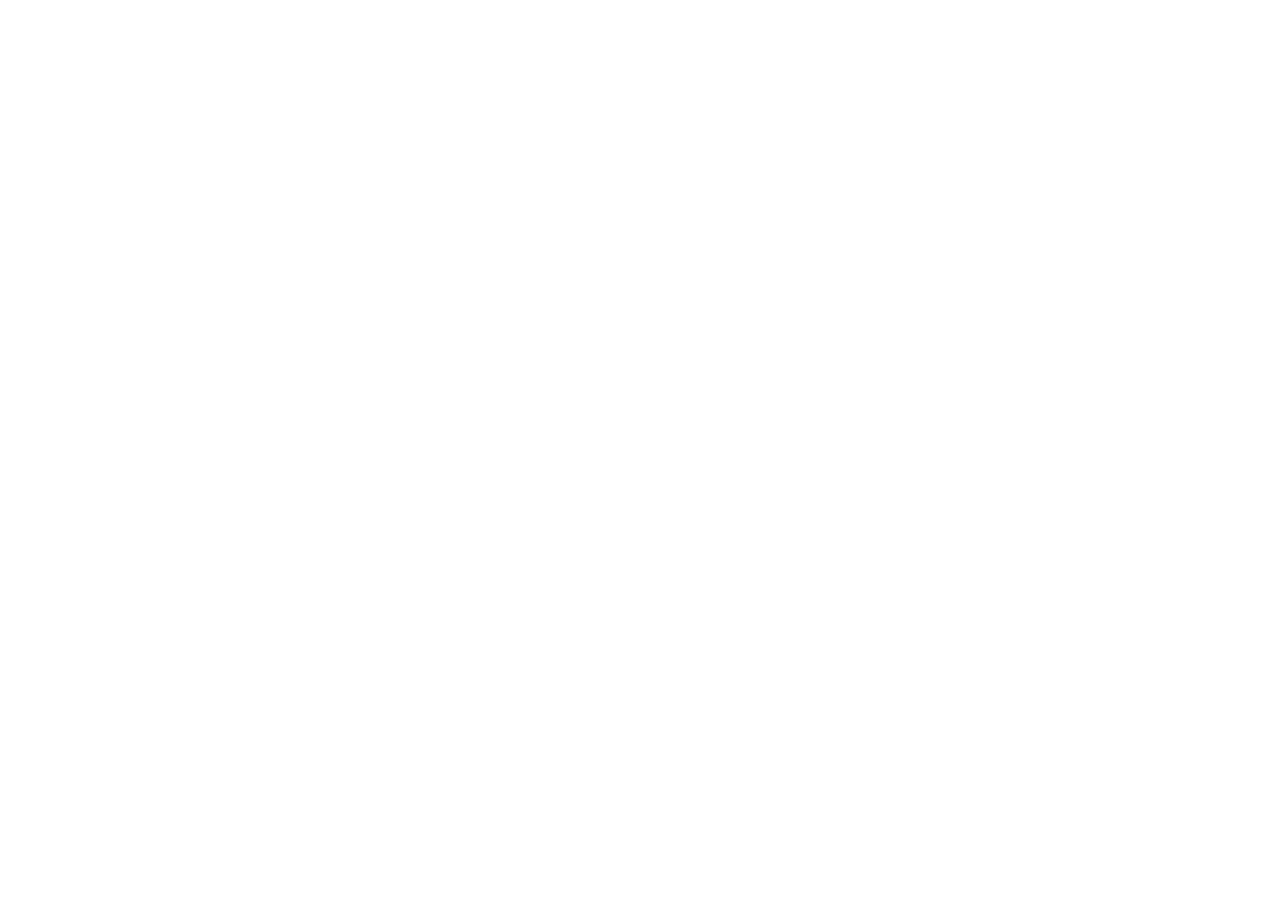
==== index.html @ 0567262a "Initial Login, SignUp and Index Html Files added. Folders created" ====
<!DOCTYPE html>
<html lang="en">
<head>
    <meta charset="UTF-8">
    <meta name="viewport" content="width=device-width, initial-scale=1.0">
    <title>EDIF - Home</title>
</head>
<body>
    
</body>
</html>
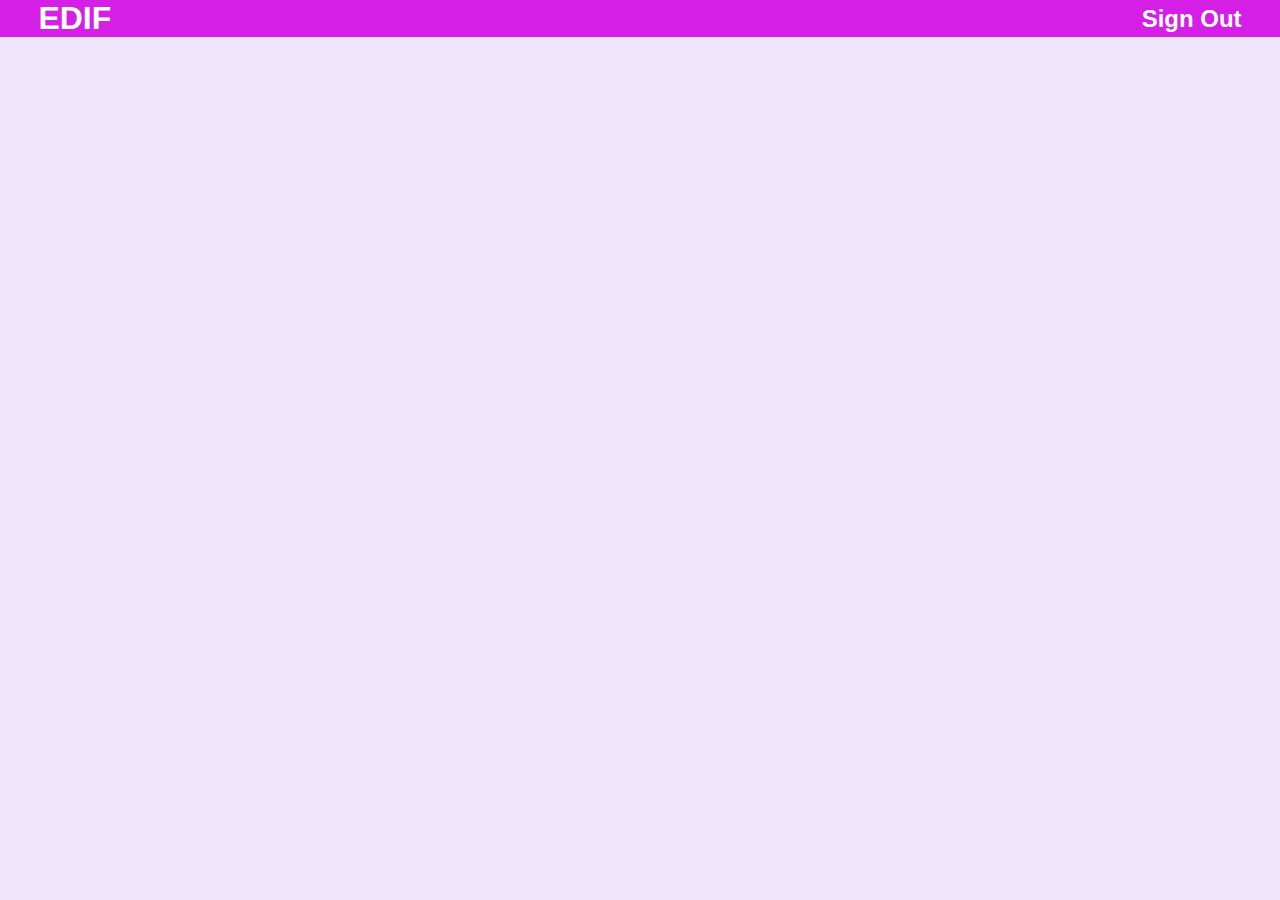
==== commit f55d6ce4: "Basic CSS added to style elements" ====
--- a/index.html
+++ b/index.html
@@ -4,8 +4,14 @@
     <meta charset="UTF-8">
     <meta name="viewport" content="width=device-width, initial-scale=1.0">
     <title>EDIF - Home</title>
+    <link rel="stylesheet" type="text/css" href="css/style.css">
 </head>
 <body>
-    
+    <header>
+        <h1>EDIF</h1>
+        <div class="sign_out_link">
+            <a href="login.html">Sign Out</a>
+        </div>
+    </header>
 </body>
 </html>--- a/css/style.css
+++ b/css/style.css
@@ -0,0 +1,110 @@
+body {
+    background-color: #efe6fd;
+    margin: 0px;
+    font-family: Arial, Helvetica, sans-serif;
+}
+
+header {
+    display:flex;
+    align-items: center;
+    height: 15%;
+    background-color: #d51ee6;
+    color: white;
+}
+
+header h1 {
+    flex: 7;
+    margin-top: 0;
+    margin-bottom: 0;
+    margin-left: 3%;
+}
+
+header p {
+    margin: 0;
+    font-size: 22px;
+    flex: 1;
+    text-align: right;
+}
+
+header .login_link {
+    font-weight: bold;
+    font-size: 24px;
+    padding-left: 1%;
+    margin:auto;
+    flex:1;
+}
+
+header .sign_out_link {
+    text-align: right;
+    font-weight: bold;
+    font-size: 24px;
+    padding-right: 3%;
+    margin:auto;
+    flex:2;
+}
+
+header a {
+    text-decoration: none;
+    color: white;
+}
+
+header a:hover {
+    color: #f4a0ff;
+
+}
+
+.container {
+    position:relative;
+    width: 80%;
+    margin: auto;
+    text-align: center;
+    margin-bottom: 50px;
+}
+
+.container h3 {
+    font-size: 24px;
+}
+
+.container .form {
+    width: 60%;
+    margin: auto;
+}
+
+.container .form .form-element {
+    padding-top: 10px;
+}
+
+.container .form .form-element label {
+    font-size: 20px;
+    text-align: left;
+    display:block;
+}
+
+.container .form .form-element input {
+    font-size: 20px;
+    padding-top: 5px;
+    width: 100%;
+    line-height: 2em;
+}
+
+.container .form input[type="submit"] {
+    font-size: 20px;
+    height: 2em;
+    width: 60%;
+    margin-top: 15px;
+}
+
+
+.foot {
+    background-color: #faf3fa;
+    position: fixed;
+    bottom: 0;
+    width: 100%;
+    height: 5%;
+    text-align: center;
+}
+
+.foot p {
+    margin:0;
+    padding-top: 5px;
+}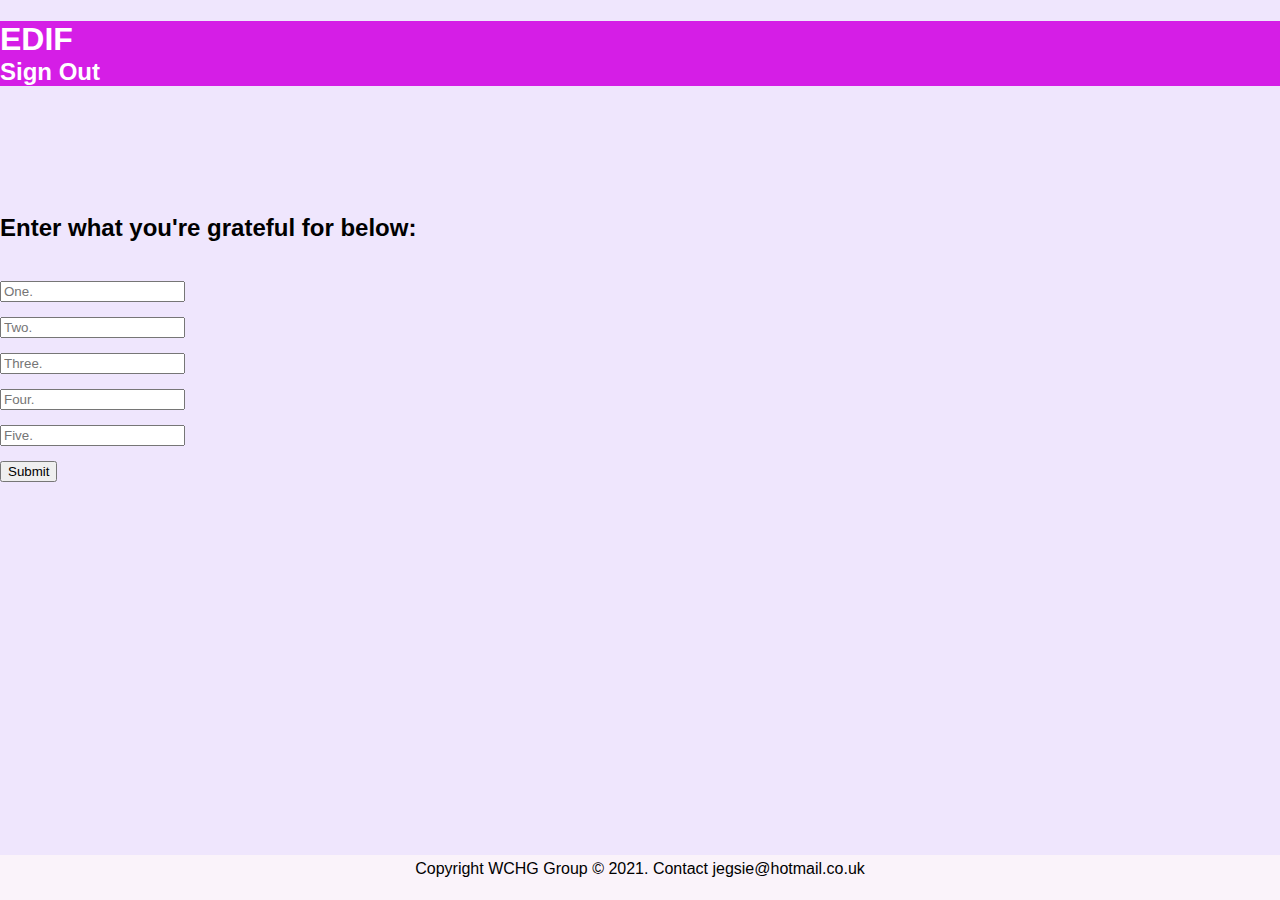
==== commit 10a942b9: "Re styled website with Bootstrap and Added form" ====
--- a/index.html
+++ b/index.html
@@ -4,14 +4,49 @@
     <meta charset="UTF-8">
     <meta name="viewport" content="width=device-width, initial-scale=1.0">
     <title>EDIF - Home</title>
+    <link href="https://cdn.jsdelivr.net/npm/bootstrap@5.0.0-beta1/dist/css/bootstrap.min.css" rel="stylesheet" integrity="sha384-giJF6kkoqNQ00vy+HMDP7azOuL0xtbfIcaT9wjKHr8RbDVddVHyTfAAsrekwKmP1" crossorigin="anonymous">
     <link rel="stylesheet" type="text/css" href="css/style.css">
 </head>
 <body>
-    <header>
-        <h1>EDIF</h1>
-        <div class="sign_out_link">
-            <a href="login.html">Sign Out</a>
+    <div class = "header container-fluid fixed-top">
+        <div class="row align-items-center">
+            <div class="col-8 col-xxl-10">
+                <h1 class="text-white align-middle">EDIF</h1>
+            </div>
+            <div class="col-4 col-xxl-2 login_link text-end text-xxl-center">
+                <a href="login.html">Sign Out</a>
+            </div>
         </div>
-    </header>
+    </div>
+
+    <div class = "container">
+        <div class="row align-items-center">
+            <h3 class="text-center">Enter what you're grateful for below:</h3>
+        </div>
+        <form class="my_form" action="#" method="POST">
+            <div class="form-group form-element">
+                <input type="text" class="form-control" id="first_entry" name="first_entry"  placeholder="One.">
+            </div>
+            <div class="form-group form-element">
+                <input type="text" class="form-control" id="second_entry" name="second_entry"  placeholder="Two.">
+            </div>
+            <div class="form-group form-element">
+                <input type="text" class="form-control" id="third_entry" name="third_entry"  placeholder="Three.">
+            </div>
+            <div class="form-group form-element">
+                <input type="text" class="form-control" id="fourth_entry" name="fourth_entry"  placeholder="Four.">
+            </div>
+            <div class="form-group form-element">
+                <input type="text" class="form-control" id="fifth_entry" name="fifth_entry"  placeholder="Five.">
+            </div>
+            <div class="d-grid gap-2 form-element">
+                <button type="submit" class="btn btn-outline-secondary btn-block">Submit</button>
+            </div>
+        </form>
+    </div>
+
+    <footer class = "foot fixed-bottom">
+        <p>Copyright WCHG Group &copy; 2021. Contact jegsie@hotmail.co.uk</p>
+    </footer>
 </body>
 </html>--- a/css/style.css
+++ b/css/style.css
@@ -4,76 +4,58 @@
     font-family: Arial, Helvetica, sans-serif;
 }
 
-header {
-    display:flex;
-    align-items: center;
-    height: 15%;
+.header {
     background-color: #d51ee6;
     color: white;
 }
 
-header h1 {
-    flex: 7;
-    margin-top: 0;
+.header h1 {
     margin-bottom: 0;
-    margin-left: 3%;
 }
 
-header p {
+.header p {
     margin: 0;
     font-size: 22px;
-    flex: 1;
     text-align: right;
 }
 
-header .login_link {
+.header .login_link {
     font-weight: bold;
     font-size: 24px;
-    padding-left: 1%;
-    margin:auto;
-    flex:1;
 }
 
-header .sign_out_link {
+.header .sign_out_link {
     text-align: right;
     font-weight: bold;
     font-size: 24px;
     padding-right: 3%;
-    margin:auto;
-    flex:2;
 }
 
-header a {
+.header a {
     text-decoration: none;
     color: white;
 }
 
-header a:hover {
+.header a:hover {
     color: #f4a0ff;
 
 }
 
 .container {
-    position:relative;
-    width: 80%;
-    margin: auto;
-    text-align: center;
-    margin-bottom: 50px;
+    margin-top: 10%;
 }
 
 .container h3 {
+    margin-top: 5%;
     font-size: 24px;
 }
 
-.container .form {
-    width: 60%;
-    margin: auto;
+
+
+.my_form .form-element {
+    padding-top: 15px;
 }
-
-.container .form .form-element {
-    padding-top: 10px;
-}
-
+/*
 .container .form .form-element label {
     font-size: 20px;
     text-align: left;
@@ -93,7 +75,7 @@
     width: 60%;
     margin-top: 15px;
 }
-
+*/
 
 .foot {
     background-color: #faf3fa;
